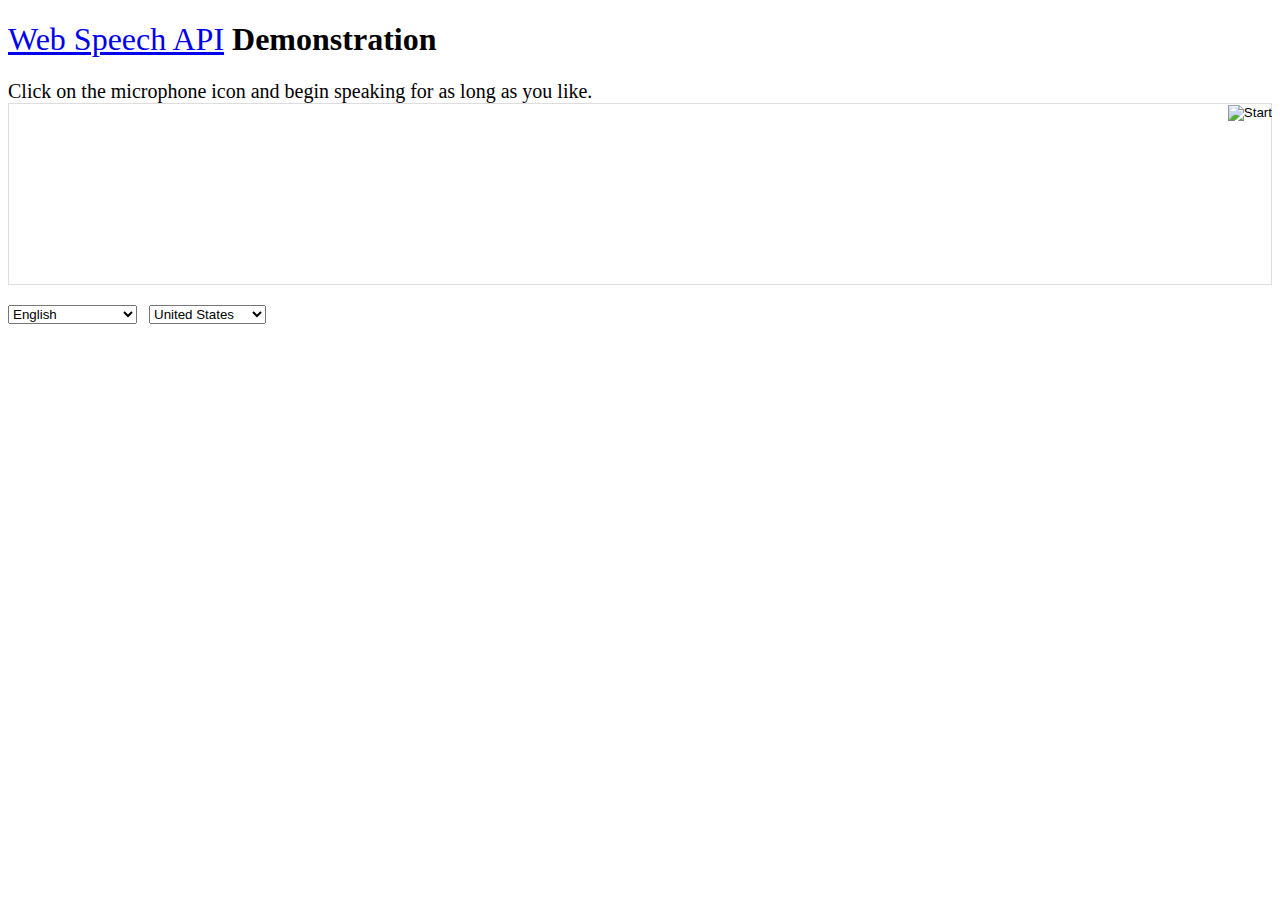
==== index.html @ e833341b "initial" ====
<!DOCTYPE html>
<html class="no-js consumer" lang="en">
  <head>
    <title>
      Chrome Browser
    </title>
<style>
#info { font-size: 20px; }
#div_start { float: right; }
#headline { text-decoration: none }
#results { font-size: 14px; font-weight: bold; border: 1px solid #ddd; padding: 15px; text-align: left; min-height: 150px; }
#start_button { border: 0; background-color:transparent; padding: 0; }
.interim { color: gray; }
.final { color: black; padding-right: 3px; }
.button { display: none; }
.marquee { margin: 20px auto; }
#buttons { margin: 10px 0; position: relative; top: -50px; }
#copy { margin-top: 20px; }
#copy > div { display: none; margin: 0 70px; }
a.c1 {font-weight: normal;}
</style>
  </head>
  <body class="" id="grid">
    <div class="browser-landing" id="main">
      <div class="compact marquee-stacked" id="marquee">
        <div class="marquee-copy">
          <h1>
            <a class="c1" href="http://dvcs.w3.org/hg/speech-api/raw-file/tip/speechapi.html">Web
            Speech API</a> Demonstration
          </h1>
        </div>
      </div>
      <div class="compact marquee">
        <div id="info">
          <p id="info_start">
            Click on the microphone icon and begin speaking for as long as you like.
          </p>
          <p id="info_speak_now" style="display:none">
            Speak now.
          </p>
          <p id="info_no_speech" style="display:none">
            No speech was detected. You may need to adjust your <a href=
            "//support.google.com/chrome/bin/answer.py?hl=en&amp;answer=1407892">microphone
            settings</a>.
          </p>
          <p id="info_no_microphone" style="display:none">
            No microphone was found. Ensure that a microphone is installed and that
            <a href="//support.google.com/chrome/bin/answer.py?hl=en&amp;answer=1407892">
            microphone settings</a> are configured correctly.
          </p>
          <p id="info_allow" style="display:none">
            Click the "Allow" button above to enable your microphone.
          </p>
          <p id="info_denied" style="display:none">
            Permission to use microphone was denied.
          </p>
          <p id="info_blocked" style="display:none">
            Permission to use microphone is blocked. To change, go to
            chrome://settings/contentExceptions#media-stream
          </p>
        </div>
        <div id="div_start">
          <button id="start_button" onclick="startButton(event)"><img alt="Start" id="start_img"
          src="https://www.google.com/intl/en/chrome/assets/common/images/content/mic.gif"></button>
        </div>
        <div id="results">
          <span class="final" id="final_span"></span> <span class="interim" id=
          "interim_span"></span>
        </div>
        <div class="compact marquee" id="div_language">
          <select id="select_language" onchange="updateCountry()">
            </select>&nbsp;&nbsp; <select id="select_dialect">
            </select>
        </div>
      </div>
    </div>
<script nonce="T46auui9xWpG9-tT0w3ITg">
// If you modify this array, also update default language / dialect below.
var langs =
[['Afrikaans',       ['af-ZA']],
 ['አማርኛ',           ['am-ET']],
 ['Azərbaycanca',    ['az-AZ']],
 ['বাংলা',            ['bn-BD', 'বাংলাদেশ'],
                     ['bn-IN', 'ভারত']],
 ['Bahasa Indonesia',['id-ID']],
 ['Bahasa Melayu',   ['ms-MY']],
 ['Català',          ['ca-ES']],
 ['Čeština',         ['cs-CZ']],
 ['Dansk',           ['da-DK']],
 ['Deutsch',         ['de-DE']],
 ['English',         ['en-AU', 'Australia'],
                     ['en-CA', 'Canada'],
                     ['en-IN', 'India'],
                     ['en-KE', 'Kenya'],
                     ['en-TZ', 'Tanzania'],
                     ['en-GH', 'Ghana'],
                     ['en-NZ', 'New Zealand'],
                     ['en-NG', 'Nigeria'],
                     ['en-ZA', 'South Africa'],
                     ['en-PH', 'Philippines'],
                     ['en-GB', 'United Kingdom'],
                     ['en-US', 'United States']],
 ['Español',         ['es-AR', 'Argentina'],
                     ['es-BO', 'Bolivia'],
                     ['es-CL', 'Chile'],
                     ['es-CO', 'Colombia'],
                     ['es-CR', 'Costa Rica'],
                     ['es-EC', 'Ecuador'],
                     ['es-SV', 'El Salvador'],
                     ['es-ES', 'España'],
                     ['es-US', 'Estados Unidos'],
                     ['es-GT', 'Guatemala'],
                     ['es-HN', 'Honduras'],
                     ['es-MX', 'México'],
                     ['es-NI', 'Nicaragua'],
                     ['es-PA', 'Panamá'],
                     ['es-PY', 'Paraguay'],
                     ['es-PE', 'Perú'],
                     ['es-PR', 'Puerto Rico'],
                     ['es-DO', 'República Dominicana'],
                     ['es-UY', 'Uruguay'],
                     ['es-VE', 'Venezuela']],
 ['Euskara',         ['eu-ES']],
 ['Filipino',        ['fil-PH']],
 ['Français',        ['fr-FR']],
 ['Basa Jawa',       ['jv-ID']],
 ['Galego',          ['gl-ES']],
 ['ગુજરાતી',           ['gu-IN']],
 ['Hrvatski',        ['hr-HR']],
 ['IsiZulu',         ['zu-ZA']],
 ['Íslenska',        ['is-IS']],
 ['Italiano',        ['it-IT', 'Italia'],
                     ['it-CH', 'Svizzera']],
 ['ಕನ್ನಡ',             ['kn-IN']],
 ['ភាសាខ្មែរ',          ['km-KH']],
 ['Latviešu',        ['lv-LV']],
 ['Lietuvių',        ['lt-LT']],
 ['മലയാളം',          ['ml-IN']],
 ['मराठी',             ['mr-IN']],
 ['Magyar',          ['hu-HU']],
 ['ລາວ',              ['lo-LA']],
 ['Nederlands',      ['nl-NL']],
 ['नेपाली भाषा',        ['ne-NP']],
 ['Norsk bokmål',    ['nb-NO']],
 ['Polski',          ['pl-PL']],
 ['Português',       ['pt-BR', 'Brasil'],
                     ['pt-PT', 'Portugal']],
 ['Română',          ['ro-RO']],
 ['සිංහල',          ['si-LK']],
 ['Slovenščina',     ['sl-SI']],
 ['Basa Sunda',      ['su-ID']],
 ['Slovenčina',      ['sk-SK']],
 ['Suomi',           ['fi-FI']],
 ['Svenska',         ['sv-SE']],
 ['Kiswahili',       ['sw-TZ', 'Tanzania'],
                     ['sw-KE', 'Kenya']],
 ['ქართული',       ['ka-GE']],
 ['Հայերեն',          ['hy-AM']],
 ['தமிழ்',            ['ta-IN', 'இந்தியா'],
                     ['ta-SG', 'சிங்கப்பூர்'],
                     ['ta-LK', 'இலங்கை'],
                     ['ta-MY', 'மலேசியா']],
 ['తెలుగు',           ['te-IN']],
 ['Tiếng Việt',      ['vi-VN']],
 ['Türkçe',          ['tr-TR']],
 ['اُردُو',            ['ur-PK', 'پاکستان'],
                     ['ur-IN', 'بھارت']],
 ['Ελληνικά',         ['el-GR']],
 ['български',         ['bg-BG']],
 ['Pусский',          ['ru-RU']],
 ['Српски',           ['sr-RS']],
 ['Українська',        ['uk-UA']],
 ['한국어',            ['ko-KR']],
 ['中文',             ['cmn-Hans-CN', '普通话 (中国大陆)'],
                     ['cmn-Hans-HK', '普通话 (香港)'],
                     ['cmn-Hant-TW', '中文 (台灣)'],
                     ['yue-Hant-HK', '粵語 (香港)']],
 ['日本語',           ['ja-JP']],
 ['हिन्दी',             ['hi-IN']],
 ['ภาษาไทย',         ['th-TH']]];

for (var i = 0; i < langs.length; i++) {
  select_language.options[i] = new Option(langs[i][0], i);
}
// Set default language / dialect.
select_language.selectedIndex = 10;
updateCountry();
select_dialect.selectedIndex = 11;
showInfo('info_start');

function updateCountry() {
  for (var i = select_dialect.options.length - 1; i >= 0; i--) {
    select_dialect.remove(i);
  }
  var list = langs[select_language.selectedIndex];
  for (var i = 1; i < list.length; i++) {
    select_dialect.options.add(new Option(list[i][1], list[i][0]));
  }
  select_dialect.style.visibility = list[1].length == 1 ? 'hidden' : 'visible';
}

var final_transcript = '';
var recognizing = false;
var ignore_onend;
var start_timestamp;
  start_button.style.display = 'inline-block';
  var recognition = new webkitSpeechRecognition();
  recognition.continuous = true;
  recognition.interimResults = true;

  recognition.onstart = function() {
    recognizing = true;
    showInfo('info_speak_now');
    start_img.src = 'https://www.google.com/intl/en/chrome/assets/common/images/content/mic-animate.gif';
  };

  recognition.onerror = function(event) {
    if (event.error == 'no-speech') {
      start_img.src = 'https://www.google.com/intl/en/chrome/assets/common/images/content/mic.gif';
      showInfo('info_no_speech');
      ignore_onend = true;
    }
    if (event.error == 'audio-capture') {
      start_img.src = 'https://www.google.com/intl/en/chrome/assets/common/images/content/mic.gif';
      showInfo('info_no_microphone');
      ignore_onend = true;
    }
    if (event.error == 'not-allowed') {
      if (event.timeStamp - start_timestamp < 100) {
        showInfo('info_blocked');
      } else {
        showInfo('info_denied');
      }
      ignore_onend = true;
    }
  };

  recognition.onend = function() {
    recognizing = false;
    if (ignore_onend) {
      return;
    }
    start_img.src = 'https://www.google.com/intl/en/chrome/assets/common/images/content/mic.gif';
    if (!final_transcript) {
      showInfo('info_start');
      return;
    }
    showInfo('');
    if (window.getSelection) {
      window.getSelection().removeAllRanges();
      var range = document.createRange();
      range.selectNode(document.getElementById('final_span'));
      window.getSelection().addRange(range);
    }
  };

  recognition.onresult = function(event) {
    var interim_transcript = '';
    if (typeof(event.results) == 'undefined') {
      recognition.onend = null;
      recognition.stop();
      upgrade();
      return;
    }
    for (var i = event.resultIndex; i < event.results.length; ++i) {
      if (event.results[i].isFinal) {
        final_transcript += event.results[i][0].transcript;
      } else {
        interim_transcript += event.results[i][0].transcript;
      }
    }
    final_transcript = capitalize(final_transcript);
    final_span.innerHTML = linebreak(final_transcript);
    interim_span.innerHTML = linebreak(interim_transcript);
    if (final_transcript || interim_transcript) {
      showButtons('inline-block');
    }
  };


var two_line = /\n\n/g;
var one_line = /\n/g;
function linebreak(s) {
  return s.replace(two_line, '<p></p>').replace(one_line, '<br>');
}

var first_char = /\S/;
function capitalize(s) {
  return s.replace(first_char, function(m) { return m.toUpperCase(); });
}

function startButton(event) {
  if (recognizing) {
    recognition.stop();
    return;
  }
  final_transcript = '';
  recognition.lang = select_dialect.value;
  recognition.start();
  ignore_onend = false;
  final_span.innerHTML = '';
  interim_span.innerHTML = '';
  start_img.src = 'https://www.google.com/intl/en/chrome/assets/common/images/content/mic-slash.gif';
  showInfo('info_allow');
  showButtons('none');
  start_timestamp = event.timeStamp;
}

function showInfo(s) {
  if (s) {
    for (var child = info.firstChild; child; child = child.nextSibling) {
      if (child.style) {
        child.style.display = child.id == s ? 'inline' : 'none';
      }
    }
    info.style.visibility = 'visible';
  } else {
    info.style.visibility = 'hidden';
  }
}

var current_style;
function showButtons(style) {
  if (style == current_style) {
    return;
  }
  current_style = style;
}
    </script>
  </body>
</html>
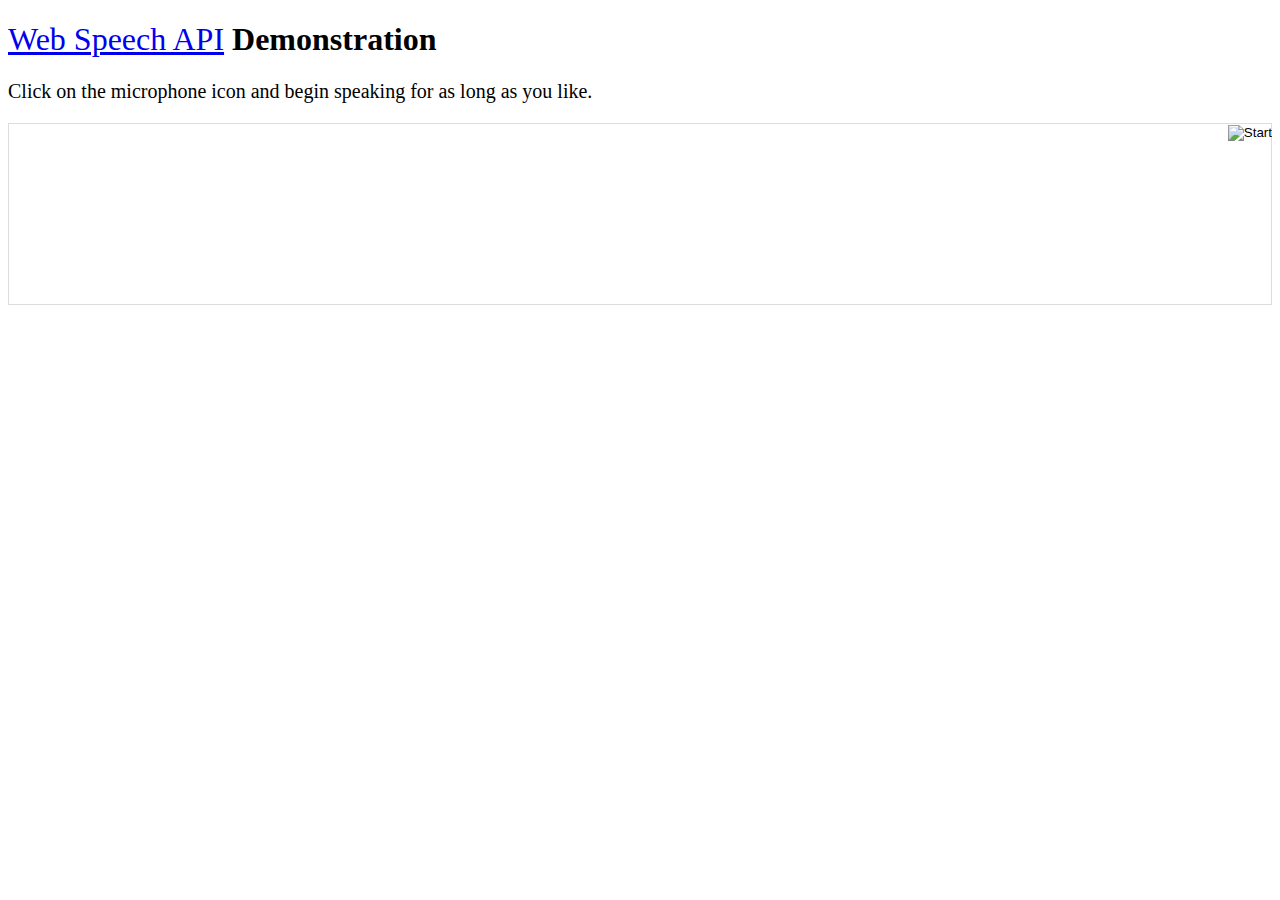
==== commit 67afeaea: "initial" ====
--- a/index.html
+++ b/index.html
@@ -35,29 +35,6 @@
           <p id="info_start">
             Click on the microphone icon and begin speaking for as long as you like.
           </p>
-          <p id="info_speak_now" style="display:none">
-            Speak now.
-          </p>
-          <p id="info_no_speech" style="display:none">
-            No speech was detected. You may need to adjust your <a href=
-            "//support.google.com/chrome/bin/answer.py?hl=en&amp;answer=1407892">microphone
-            settings</a>.
-          </p>
-          <p id="info_no_microphone" style="display:none">
-            No microphone was found. Ensure that a microphone is installed and that
-            <a href="//support.google.com/chrome/bin/answer.py?hl=en&amp;answer=1407892">
-            microphone settings</a> are configured correctly.
-          </p>
-          <p id="info_allow" style="display:none">
-            Click the "Allow" button above to enable your microphone.
-          </p>
-          <p id="info_denied" style="display:none">
-            Permission to use microphone was denied.
-          </p>
-          <p id="info_blocked" style="display:none">
-            Permission to use microphone is blocked. To change, go to
-            chrome://settings/contentExceptions#media-stream
-          </p>
         </div>
         <div id="div_start">
           <button id="start_button" onclick="startButton(event)"><img alt="Start" id="start_img"
@@ -67,137 +44,9 @@
           <span class="final" id="final_span"></span> <span class="interim" id=
           "interim_span"></span>
         </div>
-        <div class="compact marquee" id="div_language">
-          <select id="select_language" onchange="updateCountry()">
-            </select>&nbsp;&nbsp; <select id="select_dialect">
-            </select>
-        </div>
       </div>
     </div>
 <script nonce="T46auui9xWpG9-tT0w3ITg">
-// If you modify this array, also update default language / dialect below.
-var langs =
-[['Afrikaans',       ['af-ZA']],
- ['አማርኛ',           ['am-ET']],
- ['Azərbaycanca',    ['az-AZ']],
- ['বাংলা',            ['bn-BD', 'বাংলাদেশ'],
-                     ['bn-IN', 'ভারত']],
- ['Bahasa Indonesia',['id-ID']],
- ['Bahasa Melayu',   ['ms-MY']],
- ['Català',          ['ca-ES']],
- ['Čeština',         ['cs-CZ']],
- ['Dansk',           ['da-DK']],
- ['Deutsch',         ['de-DE']],
- ['English',         ['en-AU', 'Australia'],
-                     ['en-CA', 'Canada'],
-                     ['en-IN', 'India'],
-                     ['en-KE', 'Kenya'],
-                     ['en-TZ', 'Tanzania'],
-                     ['en-GH', 'Ghana'],
-                     ['en-NZ', 'New Zealand'],
-                     ['en-NG', 'Nigeria'],
-                     ['en-ZA', 'South Africa'],
-                     ['en-PH', 'Philippines'],
-                     ['en-GB', 'United Kingdom'],
-                     ['en-US', 'United States']],
- ['Español',         ['es-AR', 'Argentina'],
-                     ['es-BO', 'Bolivia'],
-                     ['es-CL', 'Chile'],
-                     ['es-CO', 'Colombia'],
-                     ['es-CR', 'Costa Rica'],
-                     ['es-EC', 'Ecuador'],
-                     ['es-SV', 'El Salvador'],
-                     ['es-ES', 'España'],
-                     ['es-US', 'Estados Unidos'],
-                     ['es-GT', 'Guatemala'],
-                     ['es-HN', 'Honduras'],
-                     ['es-MX', 'México'],
-                     ['es-NI', 'Nicaragua'],
-                     ['es-PA', 'Panamá'],
-                     ['es-PY', 'Paraguay'],
-                     ['es-PE', 'Perú'],
-                     ['es-PR', 'Puerto Rico'],
-                     ['es-DO', 'República Dominicana'],
-                     ['es-UY', 'Uruguay'],
-                     ['es-VE', 'Venezuela']],
- ['Euskara',         ['eu-ES']],
- ['Filipino',        ['fil-PH']],
- ['Français',        ['fr-FR']],
- ['Basa Jawa',       ['jv-ID']],
- ['Galego',          ['gl-ES']],
- ['ગુજરાતી',           ['gu-IN']],
- ['Hrvatski',        ['hr-HR']],
- ['IsiZulu',         ['zu-ZA']],
- ['Íslenska',        ['is-IS']],
- ['Italiano',        ['it-IT', 'Italia'],
-                     ['it-CH', 'Svizzera']],
- ['ಕನ್ನಡ',             ['kn-IN']],
- ['ភាសាខ្មែរ',          ['km-KH']],
- ['Latviešu',        ['lv-LV']],
- ['Lietuvių',        ['lt-LT']],
- ['മലയാളം',          ['ml-IN']],
- ['मराठी',             ['mr-IN']],
- ['Magyar',          ['hu-HU']],
- ['ລາວ',              ['lo-LA']],
- ['Nederlands',      ['nl-NL']],
- ['नेपाली भाषा',        ['ne-NP']],
- ['Norsk bokmål',    ['nb-NO']],
- ['Polski',          ['pl-PL']],
- ['Português',       ['pt-BR', 'Brasil'],
-                     ['pt-PT', 'Portugal']],
- ['Română',          ['ro-RO']],
- ['සිංහල',          ['si-LK']],
- ['Slovenščina',     ['sl-SI']],
- ['Basa Sunda',      ['su-ID']],
- ['Slovenčina',      ['sk-SK']],
- ['Suomi',           ['fi-FI']],
- ['Svenska',         ['sv-SE']],
- ['Kiswahili',       ['sw-TZ', 'Tanzania'],
-                     ['sw-KE', 'Kenya']],
- ['ქართული',       ['ka-GE']],
- ['Հայերեն',          ['hy-AM']],
- ['தமிழ்',            ['ta-IN', 'இந்தியா'],
-                     ['ta-SG', 'சிங்கப்பூர்'],
-                     ['ta-LK', 'இலங்கை'],
-                     ['ta-MY', 'மலேசியா']],
- ['తెలుగు',           ['te-IN']],
- ['Tiếng Việt',      ['vi-VN']],
- ['Türkçe',          ['tr-TR']],
- ['اُردُو',            ['ur-PK', 'پاکستان'],
-                     ['ur-IN', 'بھارت']],
- ['Ελληνικά',         ['el-GR']],
- ['български',         ['bg-BG']],
- ['Pусский',          ['ru-RU']],
- ['Српски',           ['sr-RS']],
- ['Українська',        ['uk-UA']],
- ['한국어',            ['ko-KR']],
- ['中文',             ['cmn-Hans-CN', '普通话 (中国大陆)'],
-                     ['cmn-Hans-HK', '普通话 (香港)'],
-                     ['cmn-Hant-TW', '中文 (台灣)'],
-                     ['yue-Hant-HK', '粵語 (香港)']],
- ['日本語',           ['ja-JP']],
- ['हिन्दी',             ['hi-IN']],
- ['ภาษาไทย',         ['th-TH']]];
-
-for (var i = 0; i < langs.length; i++) {
-  select_language.options[i] = new Option(langs[i][0], i);
-}
-// Set default language / dialect.
-select_language.selectedIndex = 10;
-updateCountry();
-select_dialect.selectedIndex = 11;
-showInfo('info_start');
-
-function updateCountry() {
-  for (var i = select_dialect.options.length - 1; i >= 0; i--) {
-    select_dialect.remove(i);
-  }
-  var list = langs[select_language.selectedIndex];
-  for (var i = 1; i < list.length; i++) {
-    select_dialect.options.add(new Option(list[i][1], list[i][0]));
-  }
-  select_dialect.style.visibility = list[1].length == 1 ? 'hidden' : 'visible';
-}
 
 var final_transcript = '';
 var recognizing = false;
@@ -295,7 +144,7 @@
     return;
   }
   final_transcript = '';
-  recognition.lang = select_dialect.value;
+  recognition.lang = 'cmn-Hans-CN';
   recognition.start();
   ignore_onend = false;
   final_span.innerHTML = '';
